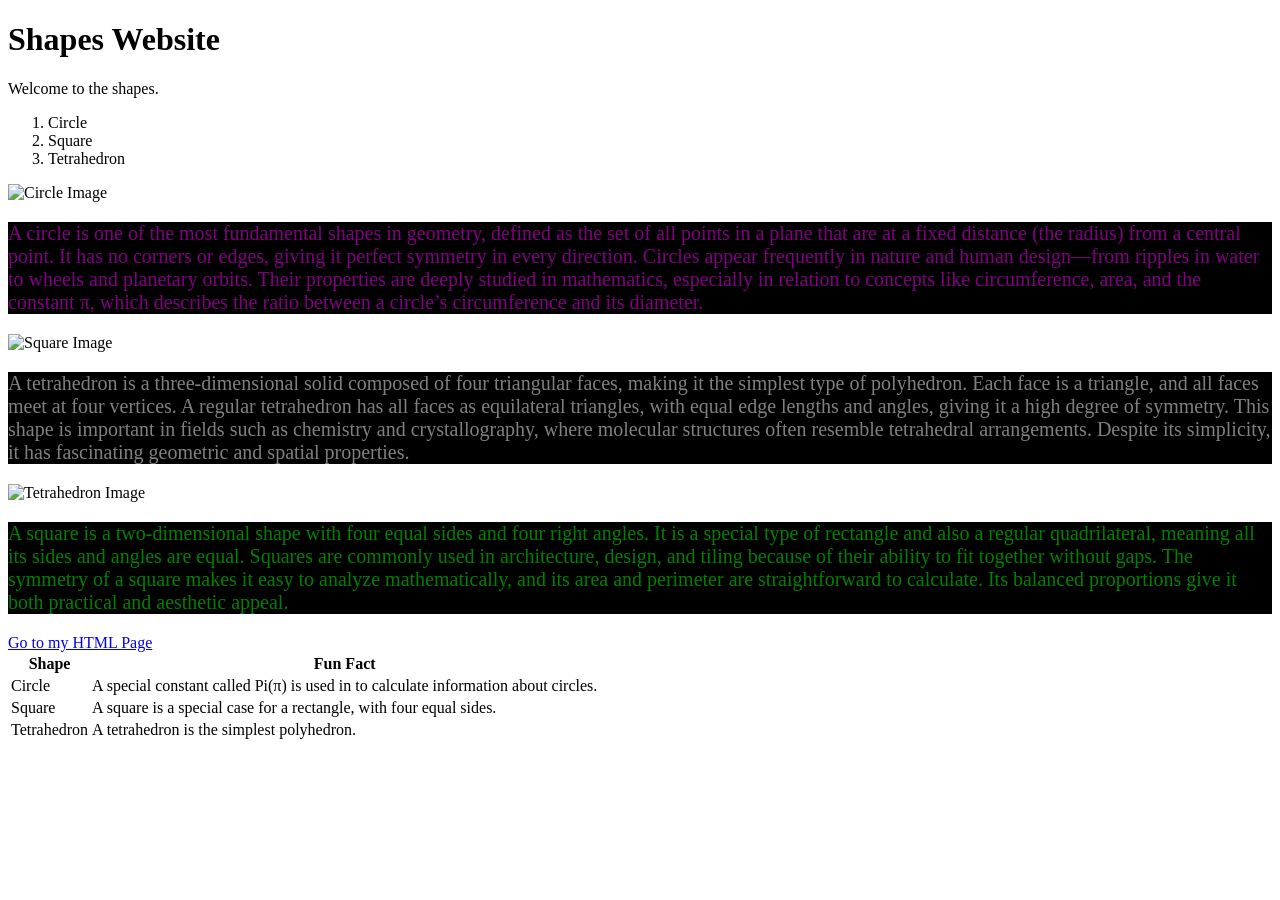
==== 1.html/html/project2.html @ 48dba579 "Added Project 2 HTML page" ====
<!DOCTYPE HTML>
<html lang="en">
    <head>
        <meta charset="UTF-8">
        <title>Shapes</title>
    </head>
<body style="background-color: White;">

    <h1>Shapes Website</h1>

    <p>Welcome to the shapes.</p>
    <ol>
        <li>Circle</li>
        <li>Square</li>
        <li>Tetrahedron</li>
    </ol>
        <img src="https://plus.unsplash.com/premium_photo-1664036937350-4ca5ae06dd4e?q=80&w=836&auto=format&fit=crop&ixlib=rb-4.1.0&ixid=M3wxMjA3fDB8MHxwaG90by1wYWdlfHx8fGVufDB8fHx8fA%3D%3D" alt="Circle Image" width="150" height="150">
    <p style="color: purple; font-size: 20px; background-color: black;">A circle is one of the most fundamental shapes in geometry, defined as the set of all points in a plane that are at a fixed distance (the radius) 
        from a central point. It has no corners or edges, giving it perfect symmetry in every direction. 
        Circles appear frequently in nature and human design—from ripples in water to wheels and planetary orbits. 
        Their properties are deeply studied in mathematics, especially in relation to concepts like circumference, area, and the constant π,
         which describes the ratio between a circle’s circumference and its diameter.</p>
        
         <img src="https://plus.unsplash.com/premium_photo-1676299910876-747eeb0c11dc?q=80&w=880&auto=format&fit=crop&ixlib=rb-4.1.0&ixid=M3wxMjA3fDB8MHxwaG90by1wYWdlfHx8fGVufDB8fHx8fA%3D%3D" alt="Square Image" width="150" height="150">
    <p style="color: gray; font-size: 20px; background-color: black;">A tetrahedron is a three-dimensional solid composed of four triangular faces, making it the simplest type of polyhedron. 
        Each face is a triangle, and all faces meet at four vertices. A regular tetrahedron has all faces as equilateral triangles, 
        with equal edge lengths and angles, giving it a high degree of symmetry. This shape is important in fields such as chemistry and crystallography, 
        where molecular structures often resemble tetrahedral arrangements. 
        Despite its simplicity, it has fascinating geometric and spatial properties.</p>
        
        <img src="https://previews.123rf.com/images/bonumopus/bonumopus2004/bonumopus200400577/144842476-pyramid-molecular-grid-technology-style-futuristic-connection-structure-for-chemistry-and-science.avif" alt="Tetrahedron Image" width="150" height="150">
    <p style="color: green; font-size: 20px; background-color: black;">A square is a two-dimensional shape with four equal sides and four right angles. It is a special type of rectangle and also a regular quadrilateral, 
        meaning all its sides and angles are equal. Squares are commonly used in architecture, design, and tiling because of their ability to fit together without gaps. 
        The symmetry of a square makes it easy to analyze mathematically, 
        and its area and perimeter are straightforward to calculate. Its balanced proportions give it both practical and aesthetic appeal.</p>

    <a href="html/Index.html">Go to my HTML Page</a>

    <table>
        <tr>
            <th>Shape</th>
            <th>Fun Fact</th>
        </tr>
        <tr>
            <td>Circle</td>
            <td>A special constant called Pi(π) is used in to calculate information about circles.</td>
        </tr>
        <tr>
            <td>Square</td>
            <td>A square is a special case for a rectangle, with four equal sides.</td>
        </tr>
        <tr>
            <td>Tetrahedron</td>
            <td>A tetrahedron is the simplest polyhedron.</td>
        </tr>
    </table>
    
</body>
</html>
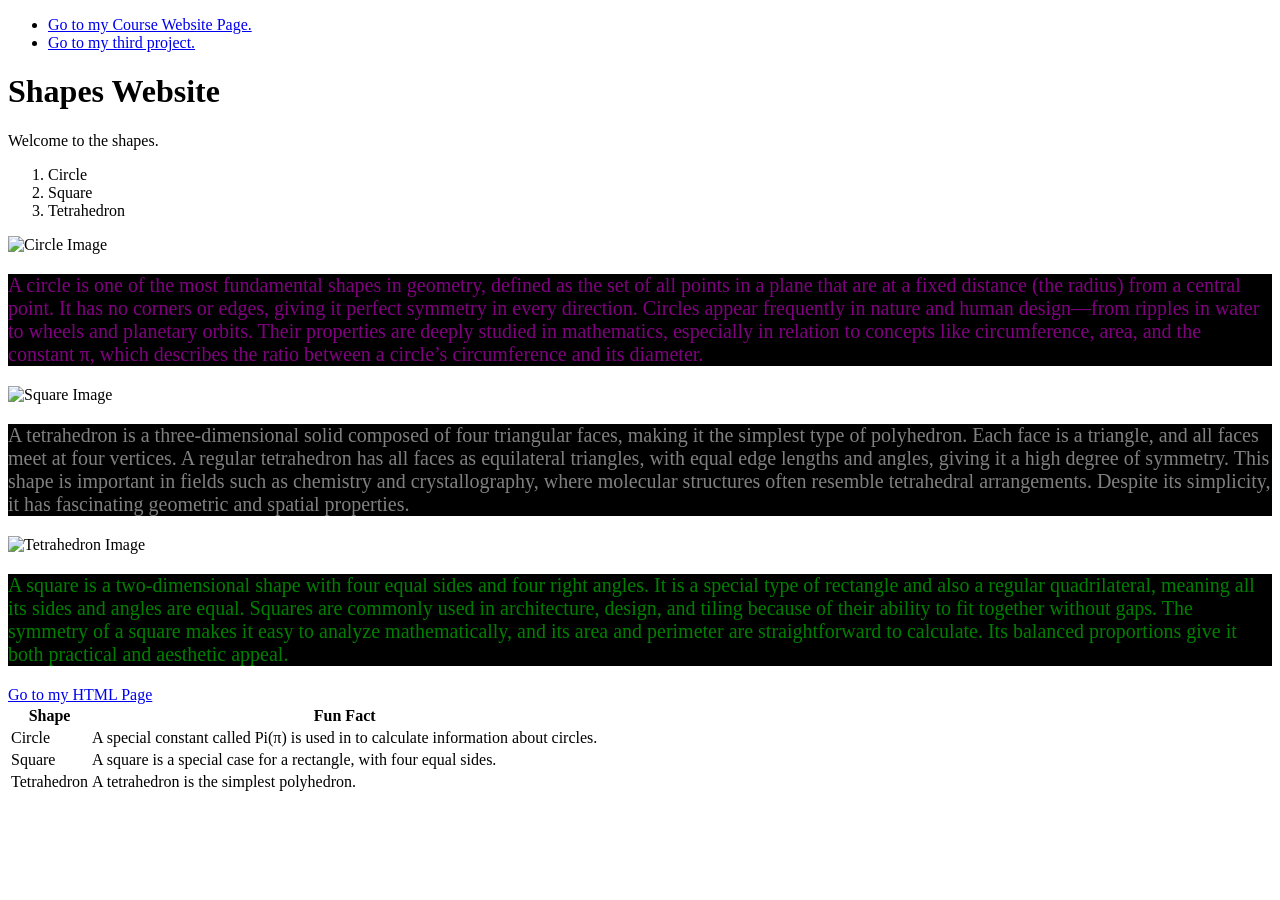
==== commit be00588f: "Finished some changes." ====
--- a/1.html/html/project2.html
+++ b/1.html/html/project2.html
@@ -5,6 +5,12 @@
         <title>Shapes</title>
     </head>
 <body style="background-color: White;">
+    <nav>
+        <ul class="links">
+            <li><a href="Index.html">Go to my Course Website Page.</a></li>
+            <li><a href="project3.html">Go to my third project.</a></li>
+        </ul>
+    </nav>
 
     <h1>Shapes Website</h1>
 
